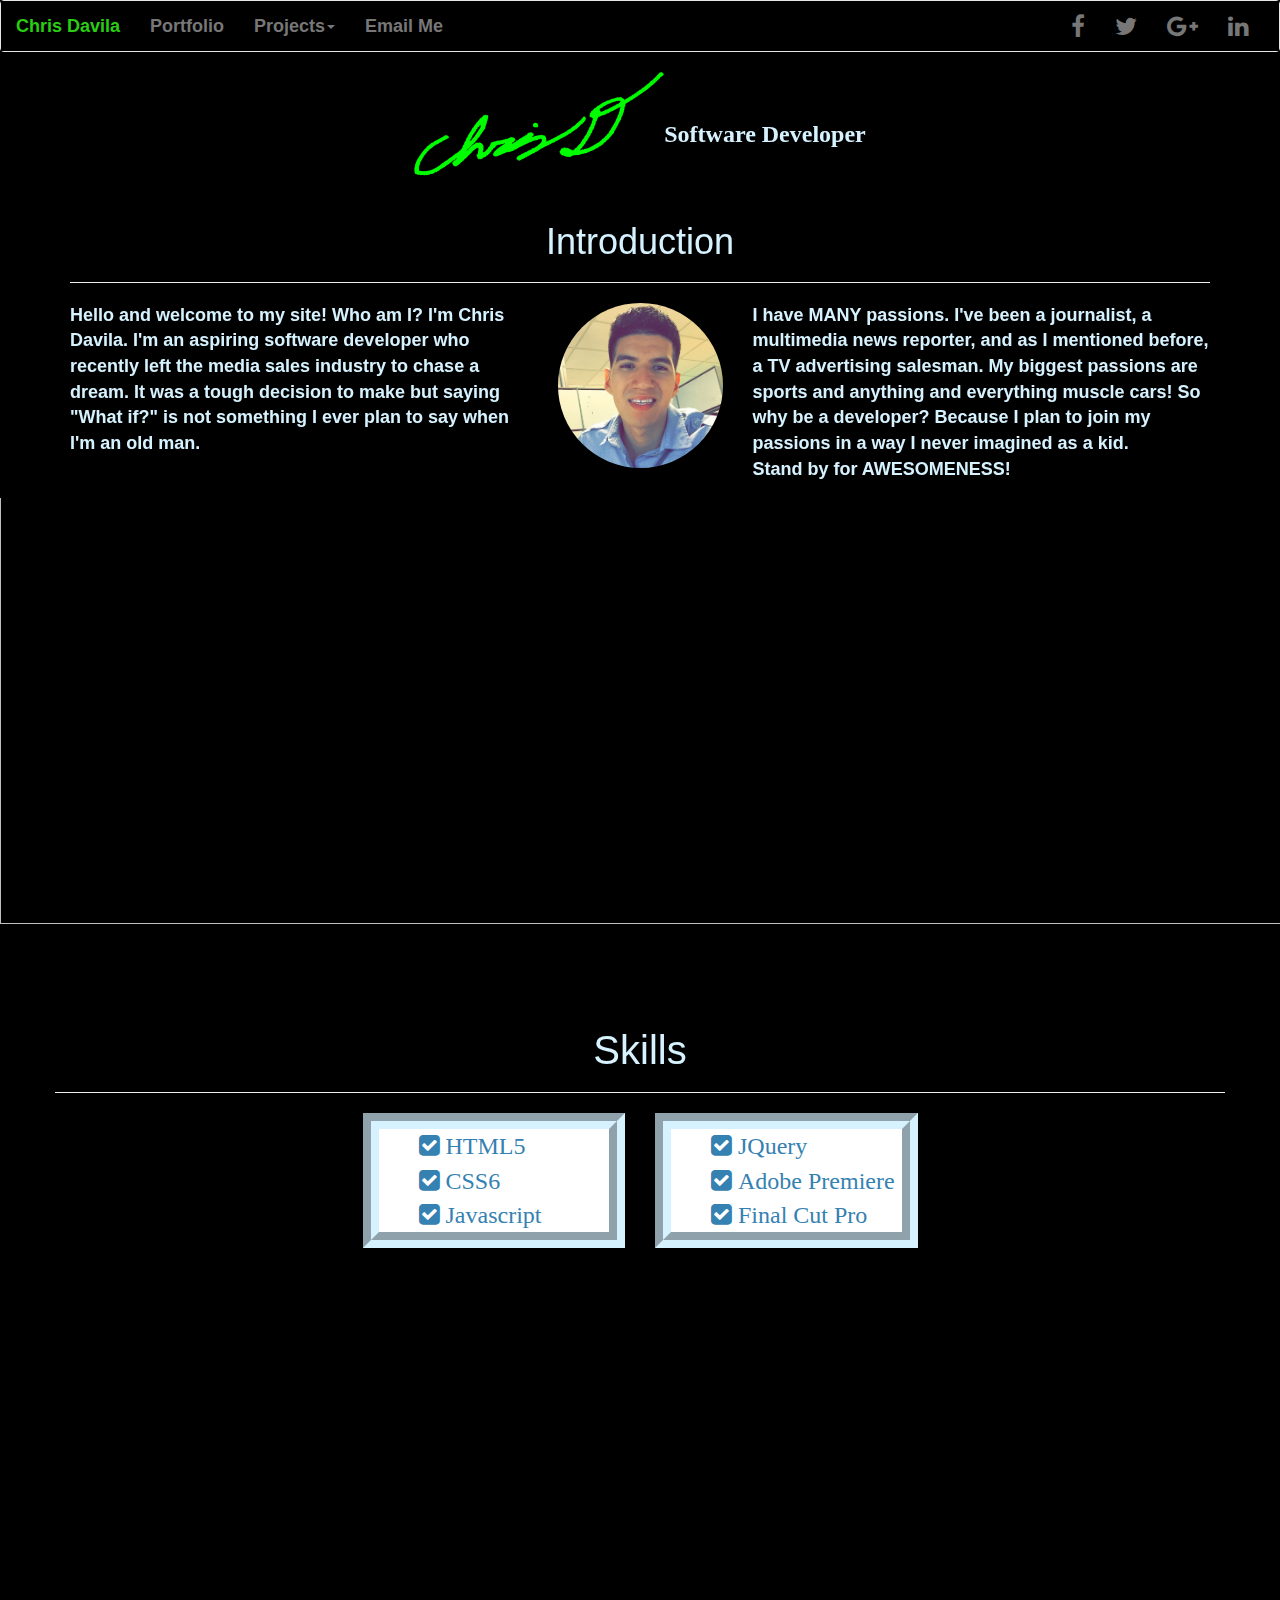
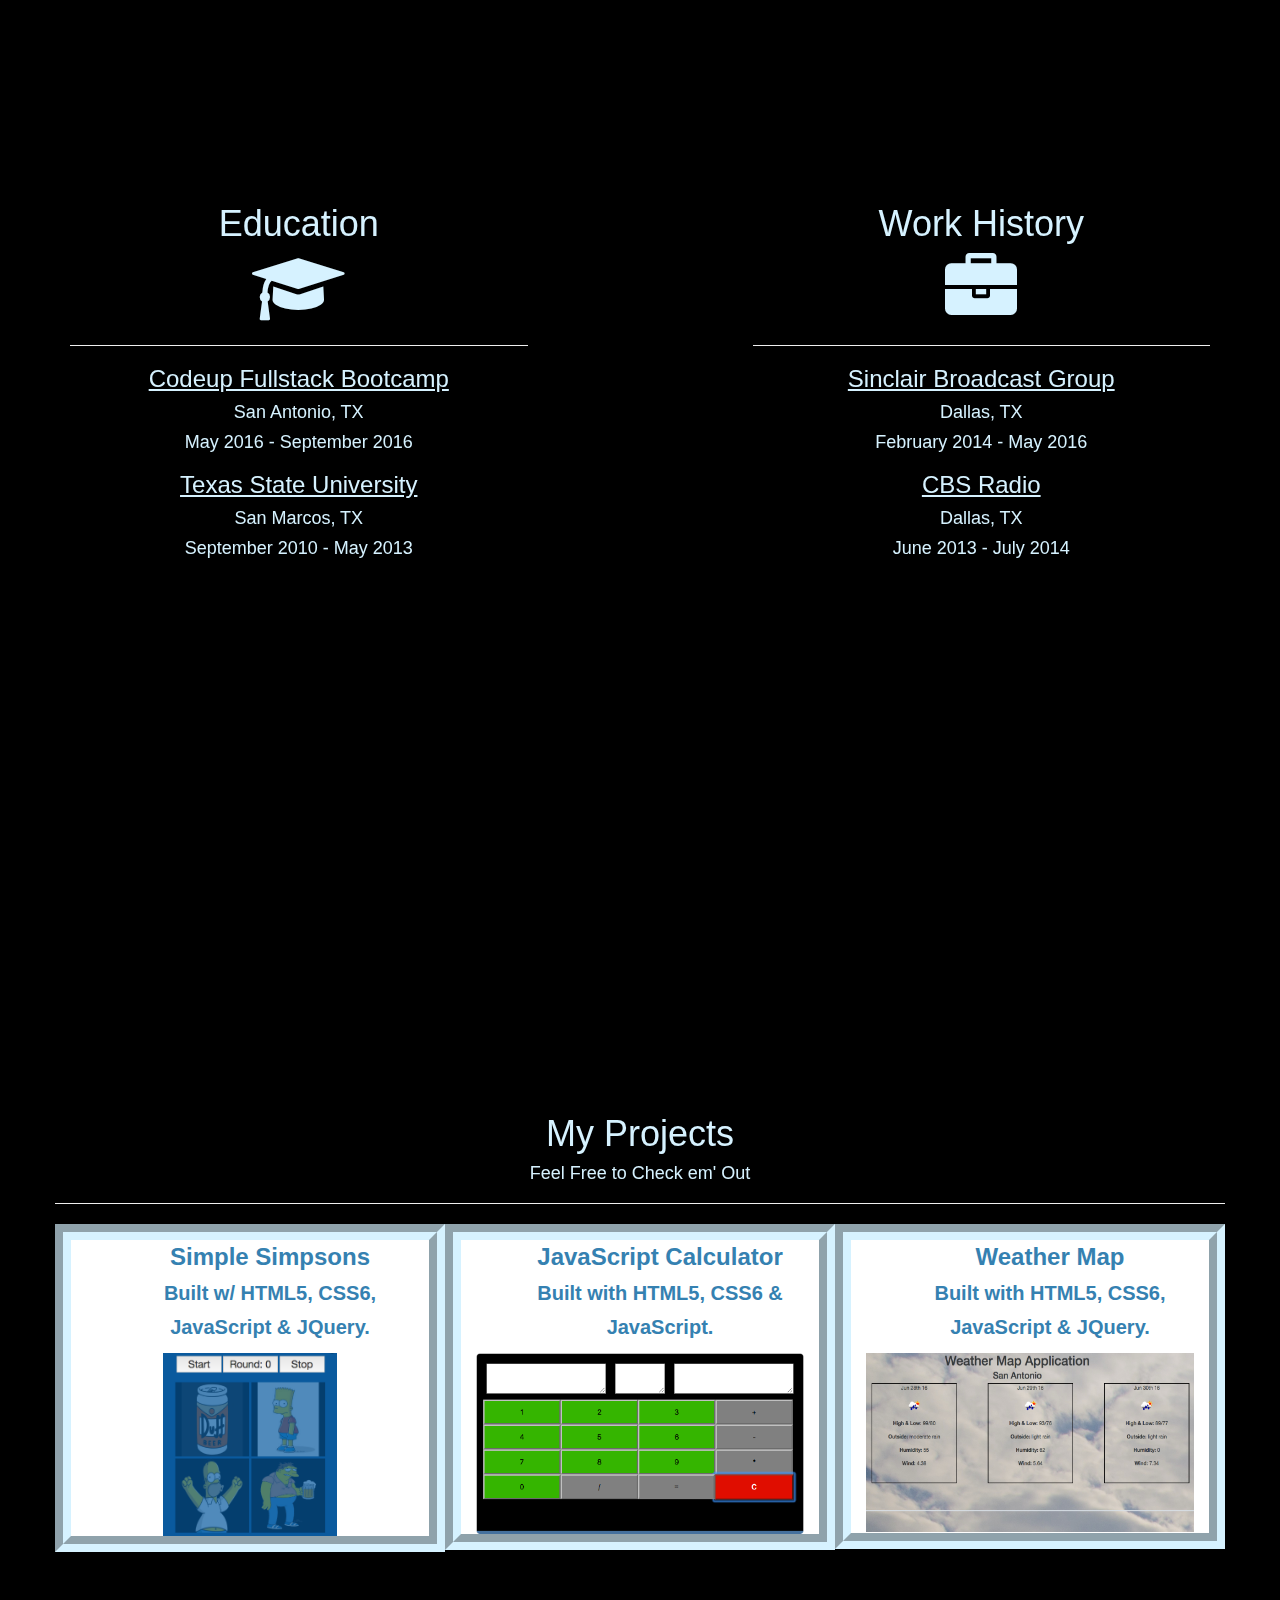
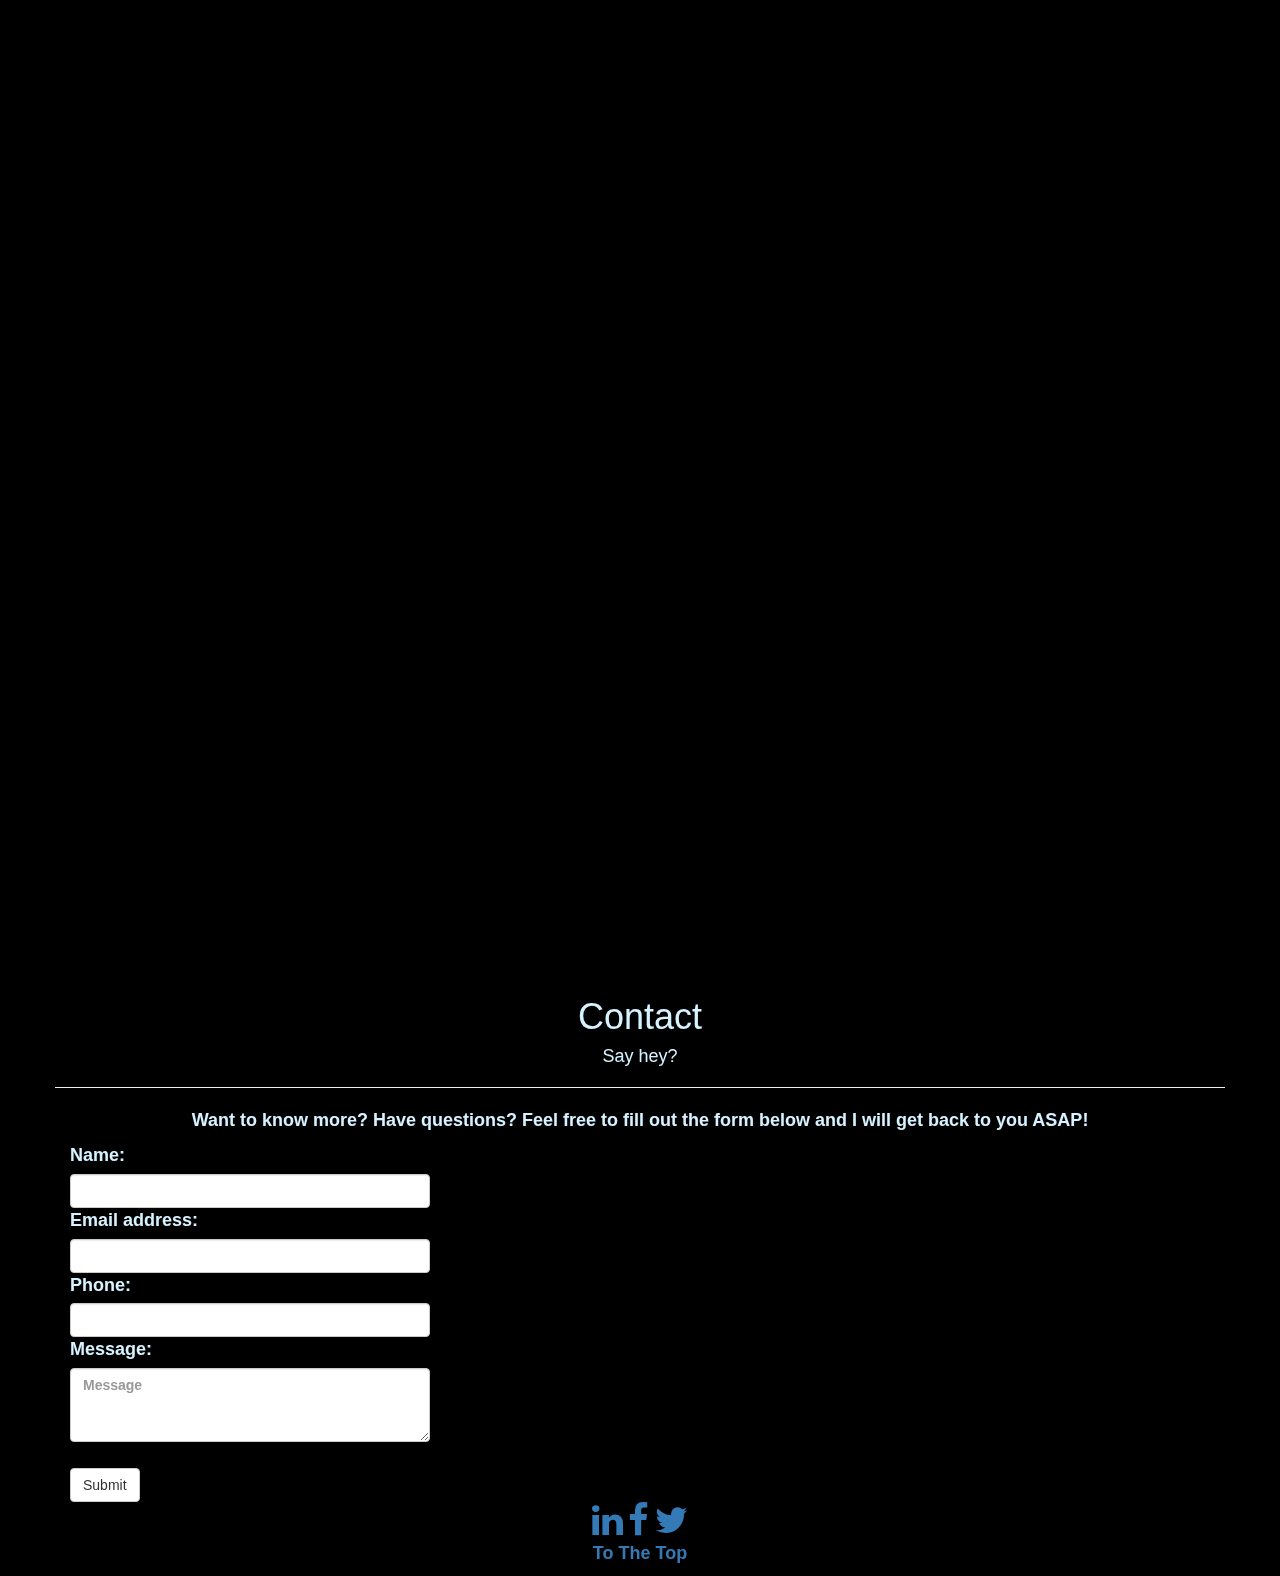
==== public/index.html @ 6962e13c "saving weather map" ====
<!DOCTYPE html>
<html lang="en">
<head>
  <title>Chris Davila</title>
  
  <meta charset="utf-8">
  <meta name="viewport" content="width=device-width, initial-scale=1">
  <link rel="stylesheet" href="http://maxcdn.bootstrapcdn.com/bootstrap/3.3.6/css/bootstrap.min.css">
  <link rel="stylesheet" type="text/css" href="css/font-awesome.css">
  <link rel="stylesheet" type="text/css" href="css/personal_site_layout.css">
  <style type="text/css">
    .parallax-container {
      height: 500px;
      width: 100%;
    }
  </style>
</head>
<body>

<nav class="navbar navbar-default">
  <div class="container-fluid">
    <!-- Brand and toggle get grouped for better mobile display -->
    <div class="navbar-header">
      <button type="button" class="navbar-toggle collapsed" data-toggle="collapse" data-target="#bs-example-navbar-collapse-1" aria-expanded="false">
        <span class="sr-only">Toggle navigation</span>
        <span class="icon-bar"></span>
        <span class="icon-bar"></span>
        <span class="icon-bar"></span>
      </button>
      <a class="navbar-brand" href="#">Chris Davila</a>
    </div>


    <!-- Profile Picture -->

    <!-- Collect the nav links, forms, and other content for toggling -->
    <div class="collapse navbar-collapse" id="bs-example-navbar-collapse-1">
      <ul class="nav navbar-nav">
        <li><a href="#">Portfolio</a></li>
        <li class="dropdown">
          <a href="#" class="dropdown-toggle" data-toggle="dropdown" role="button" aria-haspopup="true" aria-expanded="false">Projects<span class="caret"></span></a> 
          
          <ul class="dropdown-menu">
            <li><a href="http://simplesimon.dev/simplesimon.html">Simple Simpsons</a></li>
            <li><a href="http://codeup.dev/calculator.html">Javascript Calculator</a></li>
            <li><a href="http://codeup.dev/weather_map.html">Weather Map</a></li>
            <li role="separator" class="divider"></li>
            <li><a href="#">Separated link</a></li>        
          </ul>
          <li><a href="mailto:cmd1603@gmail.com">Email Me</a></li>
        </li>
      </ul>


       <!-- social media icons -->
      <ul class="nav navbar-nav navbar-right social">
          <li><a href="https://www.facebook.com/chris.davila86" target="_blank"><i class="fa fa-lg fa-facebook"></i></a></li>
          <li><a href="https://twitter.com/mr_chrisD" target="_blank"><i class="fa fa-lg fa-twitter"></i></a></li>
          <li><a href="#"><i class="fa fa-lg fa-google-plus" target="_blank"></i></a></li>
          <li><a href="https://www.linkedin.com/in/chris-davila-6462a960?trk=nav_responsive_tab_profile" target="_blank"><i class="fa fa-lg fa-linkedin"></i></a></li>
      </ul>

    </div><!-- /.navbar-collapse -->
  </div><!-- /.container-fluid -->
</nav>

<!-- /.begin-parallex scrolling -->

<!-- first section -->
<section>
<div class='text-center'><img src="img/logo.png" id="logo"><span style="font-family: Cursive; font-size: x-large">Software Developer</span></div>

  <div class='container' id='intro'>  
      
      <h1 style="text-align: center">Introduction</h1>
    <hr>
      <div class='row'>
          <p class="col-md-5">Hello and welcome to my site! Who am I? I'm Chris Davila. I'm an aspiring software developer who recently left the media sales industry to chase a dream. It was a tough decision to make but saying "What if?" is not something I ever plan to say when I'm an old man. </p>
        
          <img class='col-md-2 center-block img-responsive img-circle' alt="Responsive image" src="img/pic2.jpg" alt="Profile-Pic">
        

          <div class='col-md-5'>I have MANY passions. I've been a journalist, a multimedia news reporter, and as I mentioned before, a TV advertising salesman. My biggest passions are sports and anything and everything muscle cars! So why be a developer? Because I plan to join my passions in a way I never imagined as a kid. <br>Stand by for AWESOMENESS! 
          </div>

      </div>
    </div>
<br>       
</section>

<!-- end first section -->
    <div class="parallax-container" data-parallax="scroll" data-position="top" data-bleed="10" data-image-src="img/code2.jpg" data-natural-width="1400" data-natural-height="900"></div>

<!-- second section -->
      <section>  
        <div class="container">
          <div class='row'>
              <h1 id='skills'>Skills</h1>
    <hr>          
              <div class='col-md-offset-3 col-md-3'>
                <ul id="list" style="font-size: 24px; background-color: white;">
                  <i class="fa fa-check-square" id='check' aria-hidden="true"> HTML5</i><br>
                  <i class="fa fa-check-square" id='check' aria-hidden="true"> CSS6</i><br>
                  <i class="fa fa-check-square" id='check' aria-hidden="true"> Javascript</i>
                </ul>
              </div>
              <div class='col-md-3'>
                <ul id="list" style="font-size: 24px; background-color: white">
                  <i class="fa fa-check-square" id='check' aria-hidden="true"> JQuery</i><br>
                  <i class="fa fa-check-square" id='check' aria-hidden="true"> Adobe Premiere</i><br>
                  <i class="fa fa-check-square" id='check' aria-hidden="true"> Final Cut Pro</i>
                </ul>
              </div>
          </div>
        </div>
      </section>
<br>
<!-- end second section -->
  <div class="parallax-container" data-parallax="scroll" data-bleed="10" data-speed="0.2" data-image-src="img/field.jpg" data-natural-width="1400" data-natural-height="1400"></div>
<!-- begin third section-->
        <section> 
          <div class="container text-center">
              <div class='row'>

                <div class='col-md-5' id='education'><h1>Education</h1><i class="fa fa-graduation-cap fa-4x" aria-hidden="true"></i>
    <hr>
                    <h3 id='codeup' style="text-decoration: underline;">Codeup Fullstack Bootcamp</h3>
                      <h4>San Antonio, TX</h4>
                      <h4>May 2016 - September 2016</h4>
                    <h3 id='txst' style="text-decoration: underline;">Texas State University</h3>
                      <h4>San Marcos, TX</h4>
                      <h4>September 2010 - May 2013</h4>
                </div>
                <div class='col-md-2'></div>
   	

                <div class='col-md-5' id='work-history'><h1>Work History</h1><i class="fa fa-briefcase fa-4x" aria-hidden="true"></i>
    <hr>                     
                    <h3 id='sinclair' style="text-decoration: underline;">Sinclair Broadcast Group</h3>
                      <h4>Dallas, TX</h4>
                      <h4>February 2014 - May 2016</h4>
                    <h3 id='cbs' style="text-decoration: underline;">CBS Radio</h3>
                      <h4>Dallas, TX</h4>
                      <h4>June 2013 - July 2014</h4>                                    
                </div>
              </div>                
            </div>          	        
        </section>   
    <br> 
<!-- end thrid section -->

<div class="parallax-container" data-parallax="scroll" data-bleed="10" data-image-src="img/texas_flag.jpg" data-natural-width="1279" data-natural-height="853"></div>

       <section> 
          <div class="container text-center">
            <div class='row'>
              <h1>My Projects</h1>
              <h4>Feel Free to Check em' Out</h4>
          <hr>
                <div class="col-md-4" id='simpsons' style='font-size: 24px; background-color: white;'>
                    <ul>
                    <a class="fancy" href="http://simplesimon.dev/simplesimon.html" target="_blank">Simple Simpsons<br><span style='font-size: 20px;'>Built w/ HTML5, CSS6, JavaScript & JQuery.
                    </ul><img src="img/screen_shot.png" style='height: 50%; width: 53%' alt="Simple Simon"></a>
                </div>
                <div class="col-md-4" id='calculator' style='font-size: 24px; background-color: white'>
                    <ul>
                    <a class="fancy" href="http://codeup.dev/calculator.html" target="_blank">JavaScript Calculator<br><span style='font-size: 20px'>Built with HTML5, CSS6 & JavaScript.
                    </ul><img src="img/calculator.png" style='height: 100%; width: 100%' alt="Calculator"></a>
                </div>
                <div class="col-md-4" id='map' style='font-size: 24px; background-color: white'>
                    <ul>
                    <a class="fancy" href="weather_map.html" target="_blank">Weather Map<br><span style='font-size: 20px'>Built with HTML5, CSS6, JavaScript & JQuery.
                    </ul><img src="img/weathermap2.png" style='height: 61%; width: 100%' alt="Weather Map"></a>
                </div>
            </div>
          </div>
       </section> 

        <br>
<!--     <div class="parallax-container" data-parallax="scroll" data-bleed="10" data-image-src="img/view.jpg" data-natural-width="1400" data-natural-height="900" style="height: 501px;"></div> -->



    <div class="parallax-container" data-parallax="scroll" data-bleed="10" data-image-src="img/dallas_skyline.jpg" data-natural-width="1053" data-natural-height="463"></div>
    <div class="parallax-container" data-parallax="scroll" data-bleed="10" data-image-src="img/challenger3.jpg" data-natural-width="1600" data-natural-height="544"></div>

       <section> 
          <div class="container">
            <div class='row'>
              <h1 class='text-center'>Contact</h1>
              <h4 class='text-center'>Say hey?</h4>
          <hr> 
                <p class='text-center'>Want to know more? Have questions? Feel free to fill out the form below and I will get back to you ASAP!</p>
            </div>

            <form role="form">
              <div class='row'>  
                <div class="col-md-4">
                  <label for="name">Name:</label>
                  <input type="name" class="form-control" id="name"> 
                </div>
              </div>

              <div class='row'>
                    <!-- <form role='form'> -->
                <div class="col-md-4">
                  <label for="email">Email address:</label>
                  <input type="email" class="form-control" id="email">
                </div>
              </div>

              <div class='row'>
                    <!-- <form role='form'> -->      
                <div class="col-md-4">
                  <label for="phone">Phone:</label>
                  <input type="phone" class="form-control" id="phone">
                </div>
             </div>
            
              <div class='row'>
                    <!-- <form role='form'> -->      
                <div class="col-md-4">
                  <label for='message'>Message:</label>
                  <textarea class="form-control" rows="3" placeholder="Message"></textarea>
                </div>    
                
              </div>
             </form> 
                  <br><button type="submit" class="btn btn-default">Submit</button>      
            </div>
            
        </section>

<!-- end of third section -->

        <footer>
            <div class="row text-center">
              <div class="col-md-4"></div>
                <div class="col-md-4">
                    <a href="https://www.linkedin.com/in/chris-davila-6462a960?trk=nav_responsive_tab_profile" target="_blank"><i class="fa fa-linkedin fa-2x"></i></a>
                    <a href="https://www.facebook.com/chris.davila86" target="_blank"><i class="fa fa-facebook fa-2x"></i></a>
                    <a href="https://twitter.com/mr_chrisD" target="_blank"><i class="fa fa-twitter fa-2x"></i></a>
                    <p id="top"><a class="scroll" href="#">To The Top</a></p>
                </div>
              <div class="col-md-4"></div>              
            </div>
        </footer>

  <script src="http://code.jquery.com/jquery-1.11.0.min.js"></script>
  <script src="js/personal_site.js"</script>
  <script src="https://use.fontawesome.com/d2f688b35c.js"></script> 
  <script src="https://ajax.googleapis.com/ajax/libs/jquery/1.12.0/jquery.min.js"></script>
  <script src="http://maxcdn.bootstrapcdn.com/bootstrap/3.3.6/js/bootstrap.min.js"></script>
  <script src="js/parallax.js-1.4.2/parallax.min.js"></script>
  
</body>
</html>
---- public/css/personal_site_layout.css ----
body {
	color: #d6f2ff;
	font-weight: bold;
    background-color: black;
    font-family: Arial, serif;
    font-size: 18px;
}	

p {
	position: relative;
}

h1, h4, {
	margin-right: 20px;
    text-align: center;
}

.container-fluid {
	background-color: #000;
    position: relative;
    max-width: none;
    height: 100%;
}

.navbar-default .navbar-brand {
    color: #2ACC14;
    background-color: #000;
}

.navbar-default .navbar-nav>li>a {
    background-color: black;
}

.navbar-default .navbar-nav > li > a:hover,
.navbar-default .navbar-nav > li > a:focus {
    color: white;
}

.social .fa-facebook:hover {
    color: #4060A5;
}

.social .fa-twitter:hover {
    color: #00ABE3;
}

.social .fa-google-plus:hover {
    color: #e64522;
}

.social .fa-linkedin:hover {
    color: #0094BC;
}

#footer-logo {
	height: 20%;
}

.parallax-window {
    min-height: 400px;
    background: transparent;
}

.collapse-navbar-collapse {
    background-color: #000;
}

#skills {
    text-align: center;
    font-size: 40px
}

#logo {
    height: 130px;
    width: 250px;
}

li {
    color: #3581b1;
}

#check, .fancy {
    color: #3581b1;
}

#list {
    border-width: 16px;
    border-color: #d6f2ff;
    border-style: groove; 
}

#simpsons, #calculator {
    border-width: 16px;
    border-color: #d6f2ff;
    border-style: groove;
}

#map {
    border-width: 16px;
    border-color: #d6f2ff;
    border-style: groove;
    height: 325px;
}

#education {
    border-width: 10px;
    border-color: #d6f2ff;

}

#knowledge {
    position: relative;
    border-width: 0;
}

.img-responsive {
    max-width: 100%;
    height: auto;
    display: block;
}
.center-block {
    margin-left: auto;
    margin-right: auto;
}

.img-circle {
    border-radius: 50%;
}
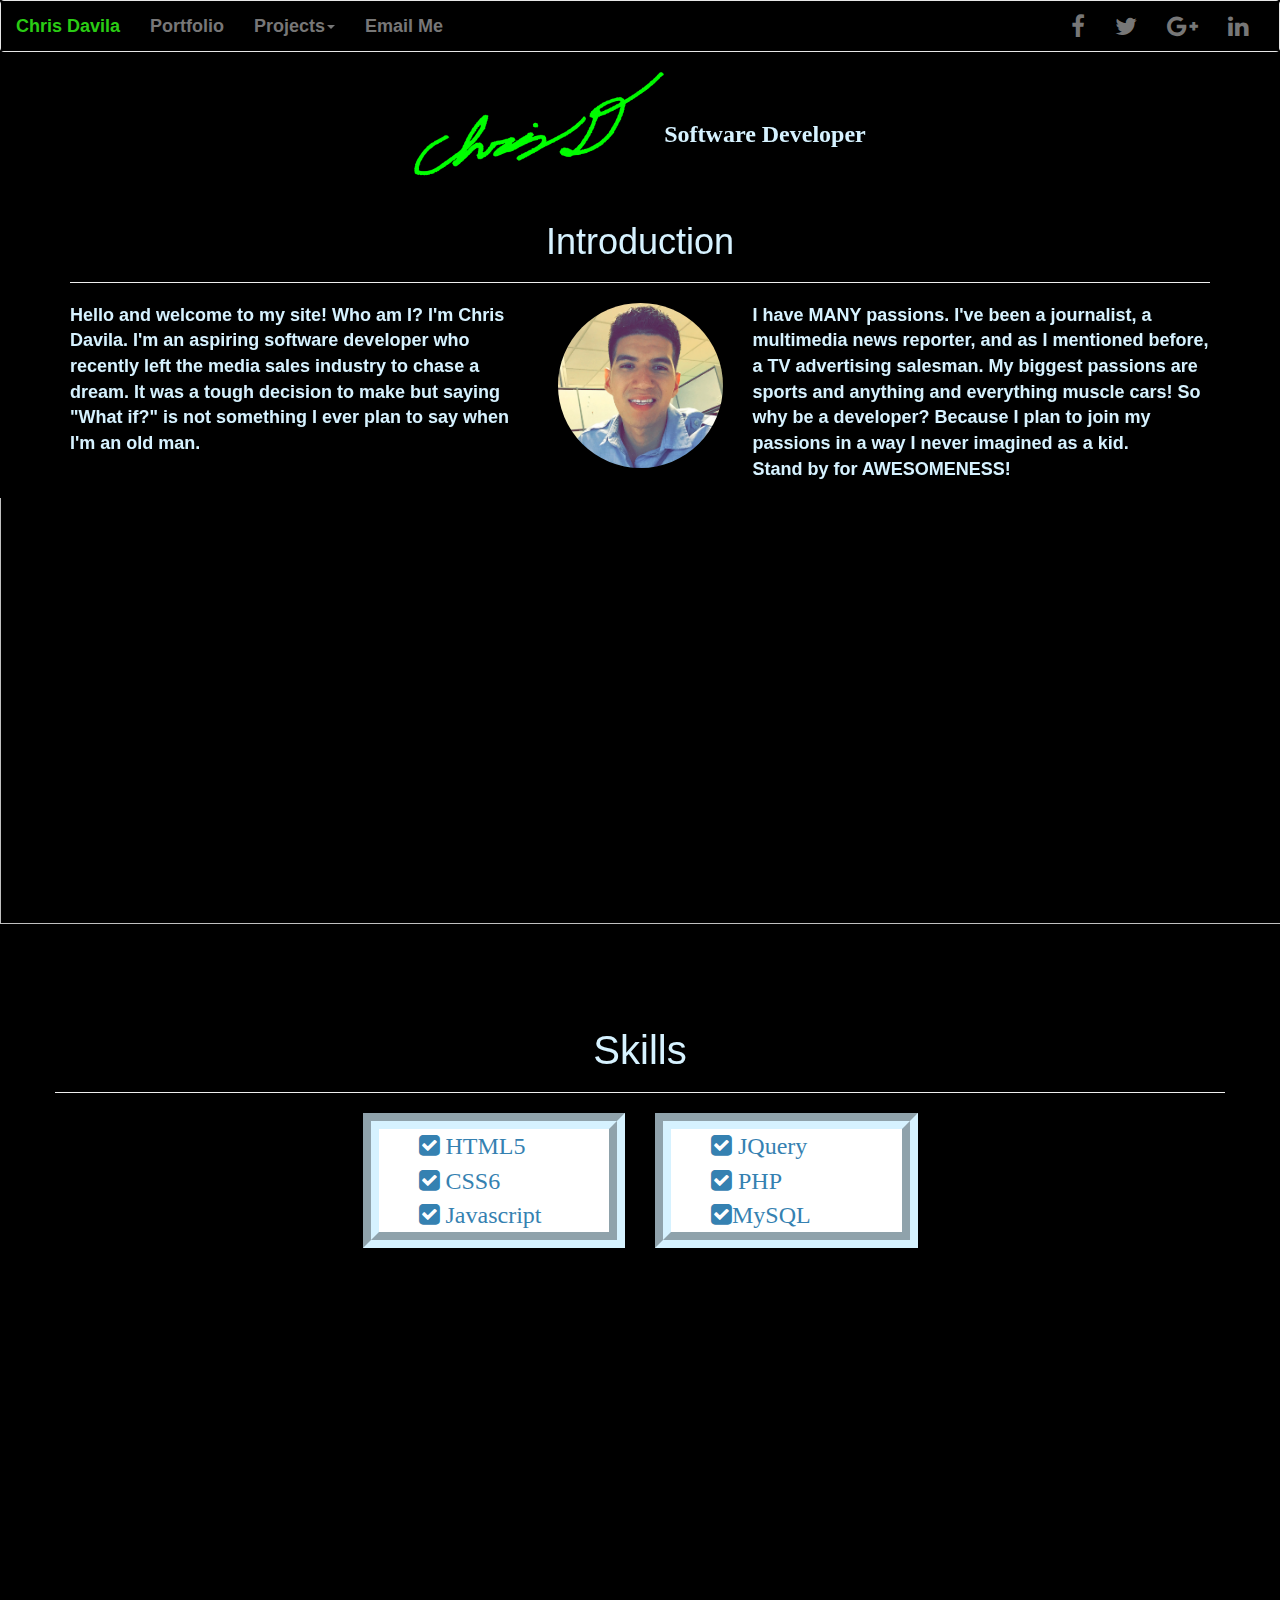
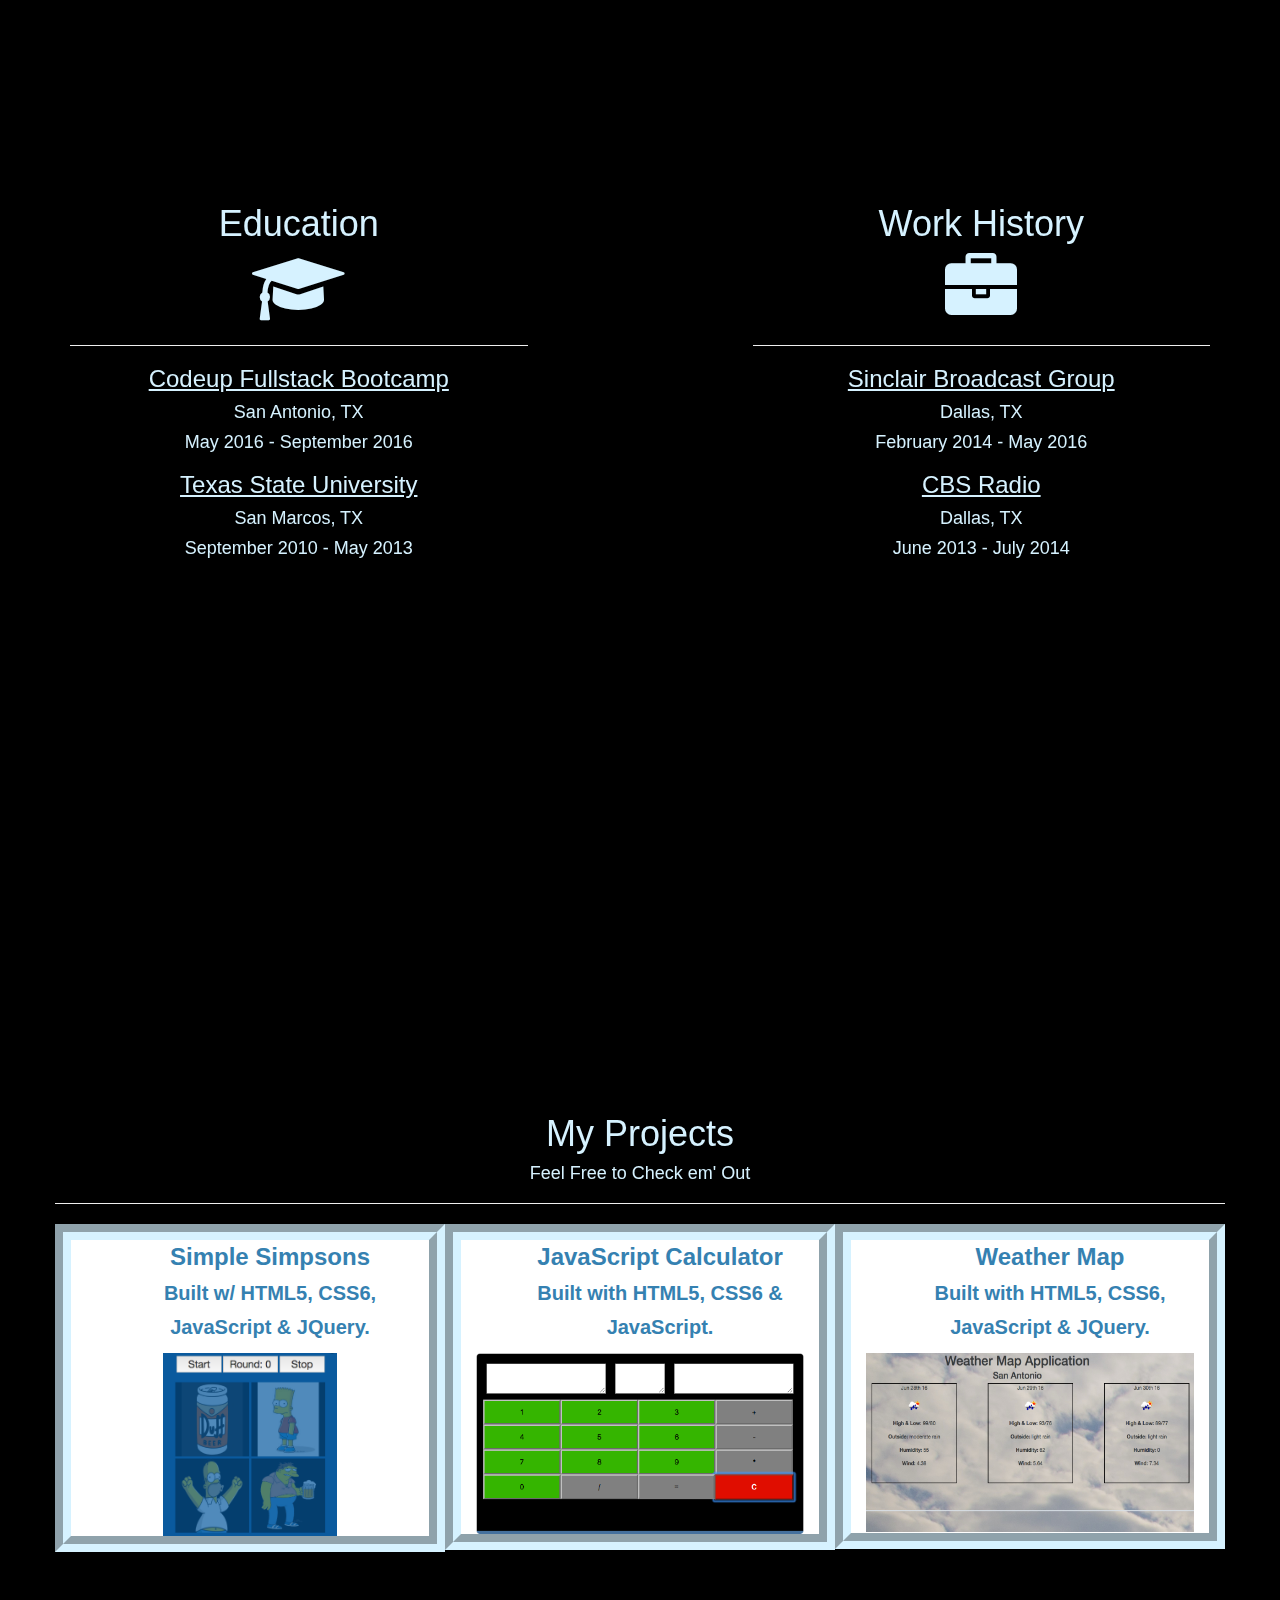
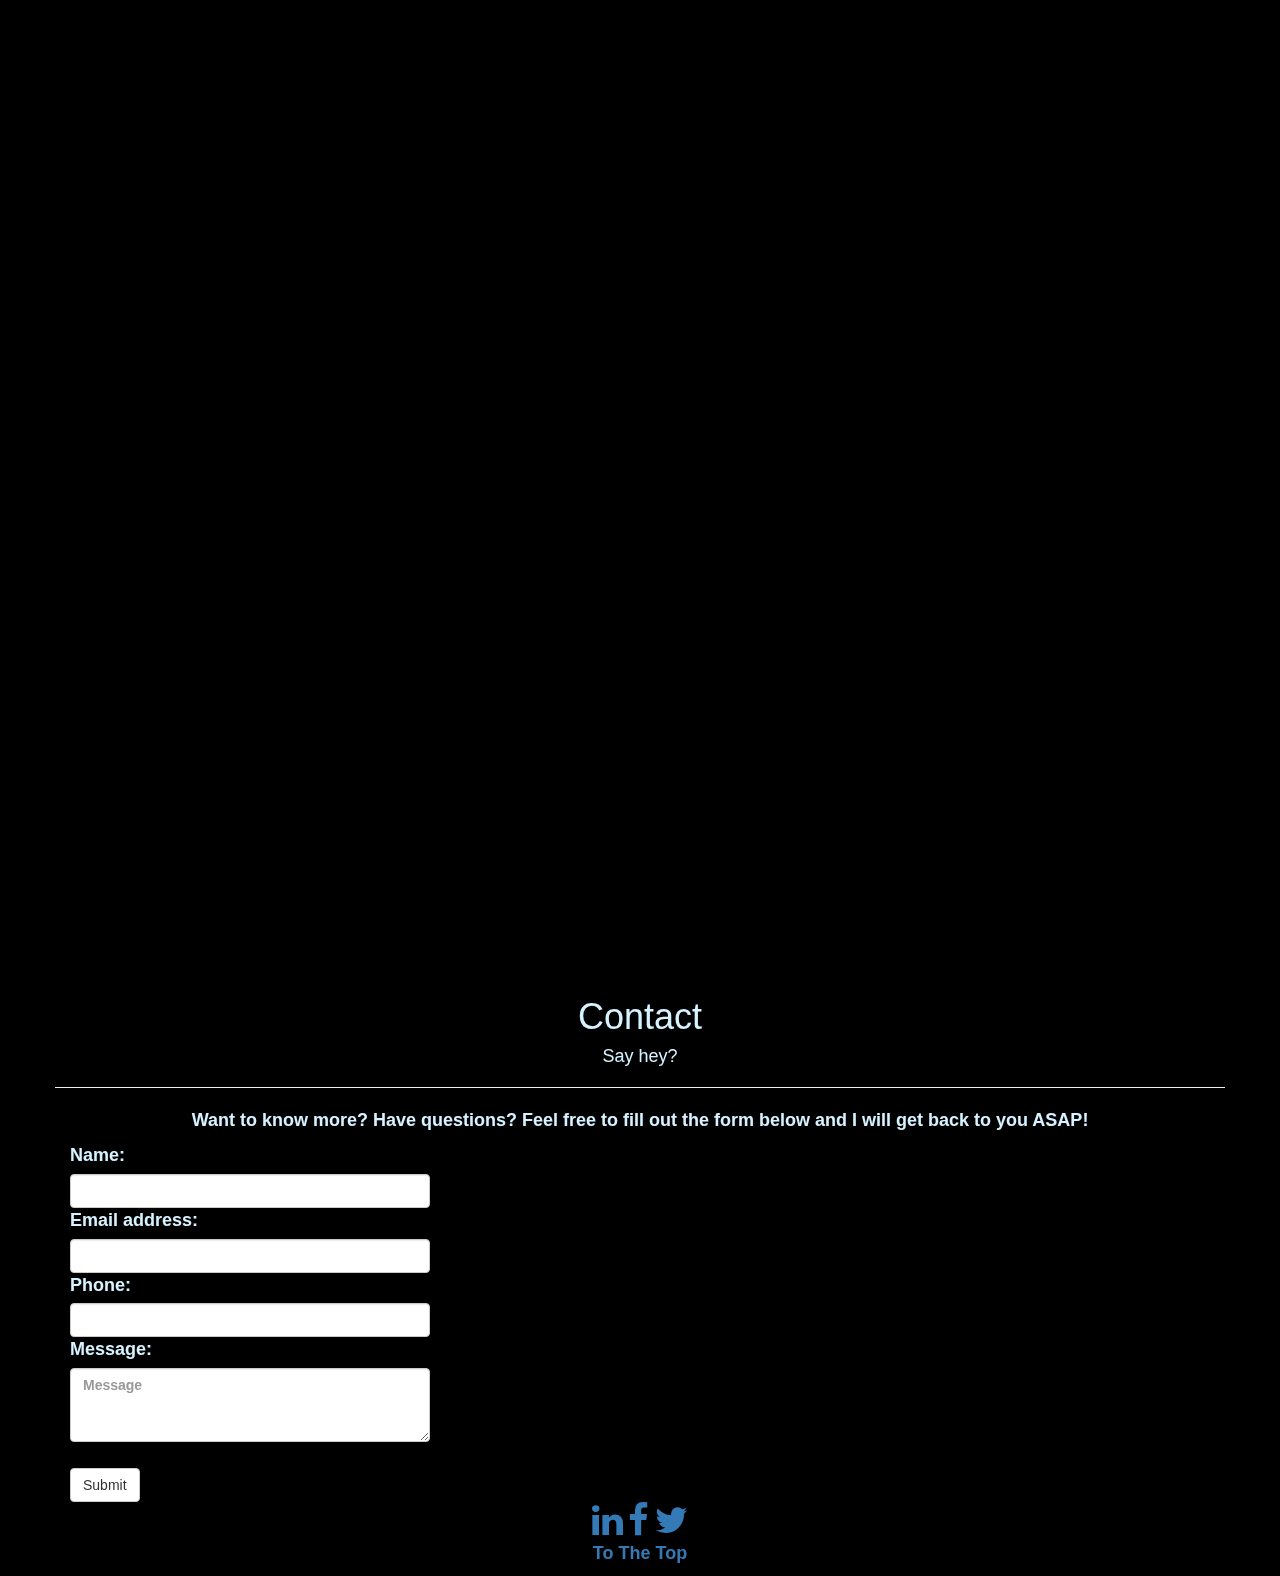
==== commit 43bf0cda: "Added PHP and MySQL to skills and fixed profile picture responsivness" ====
--- a/public/index.html
+++ b/public/index.html
@@ -107,8 +107,8 @@
               <div class='col-md-3'>
                 <ul id="list" style="font-size: 24px; background-color: white">
                   <i class="fa fa-check-square" id='check' aria-hidden="true"> JQuery</i><br>
-                  <i class="fa fa-check-square" id='check' aria-hidden="true"> Adobe Premiere</i><br>
-                  <i class="fa fa-check-square" id='check' aria-hidden="true"> Final Cut Pro</i>
+                  <i class="fa fa-check-square" id='check' aria-hidden="true"> PHP</i><br>
+                  <i class="fa fa-check-square" id='check' aria-hidden="true">MySQL</i>
                 </ul>
               </div>
           </div>
--- a/public/css/personal_site_layout.css
+++ b/public/css/personal_site_layout.css
@@ -114,7 +114,7 @@
 }
 
 .img-responsive {
-    max-width: 100%;
+    max-width: 200px;
     height: auto;
     display: block;
 }
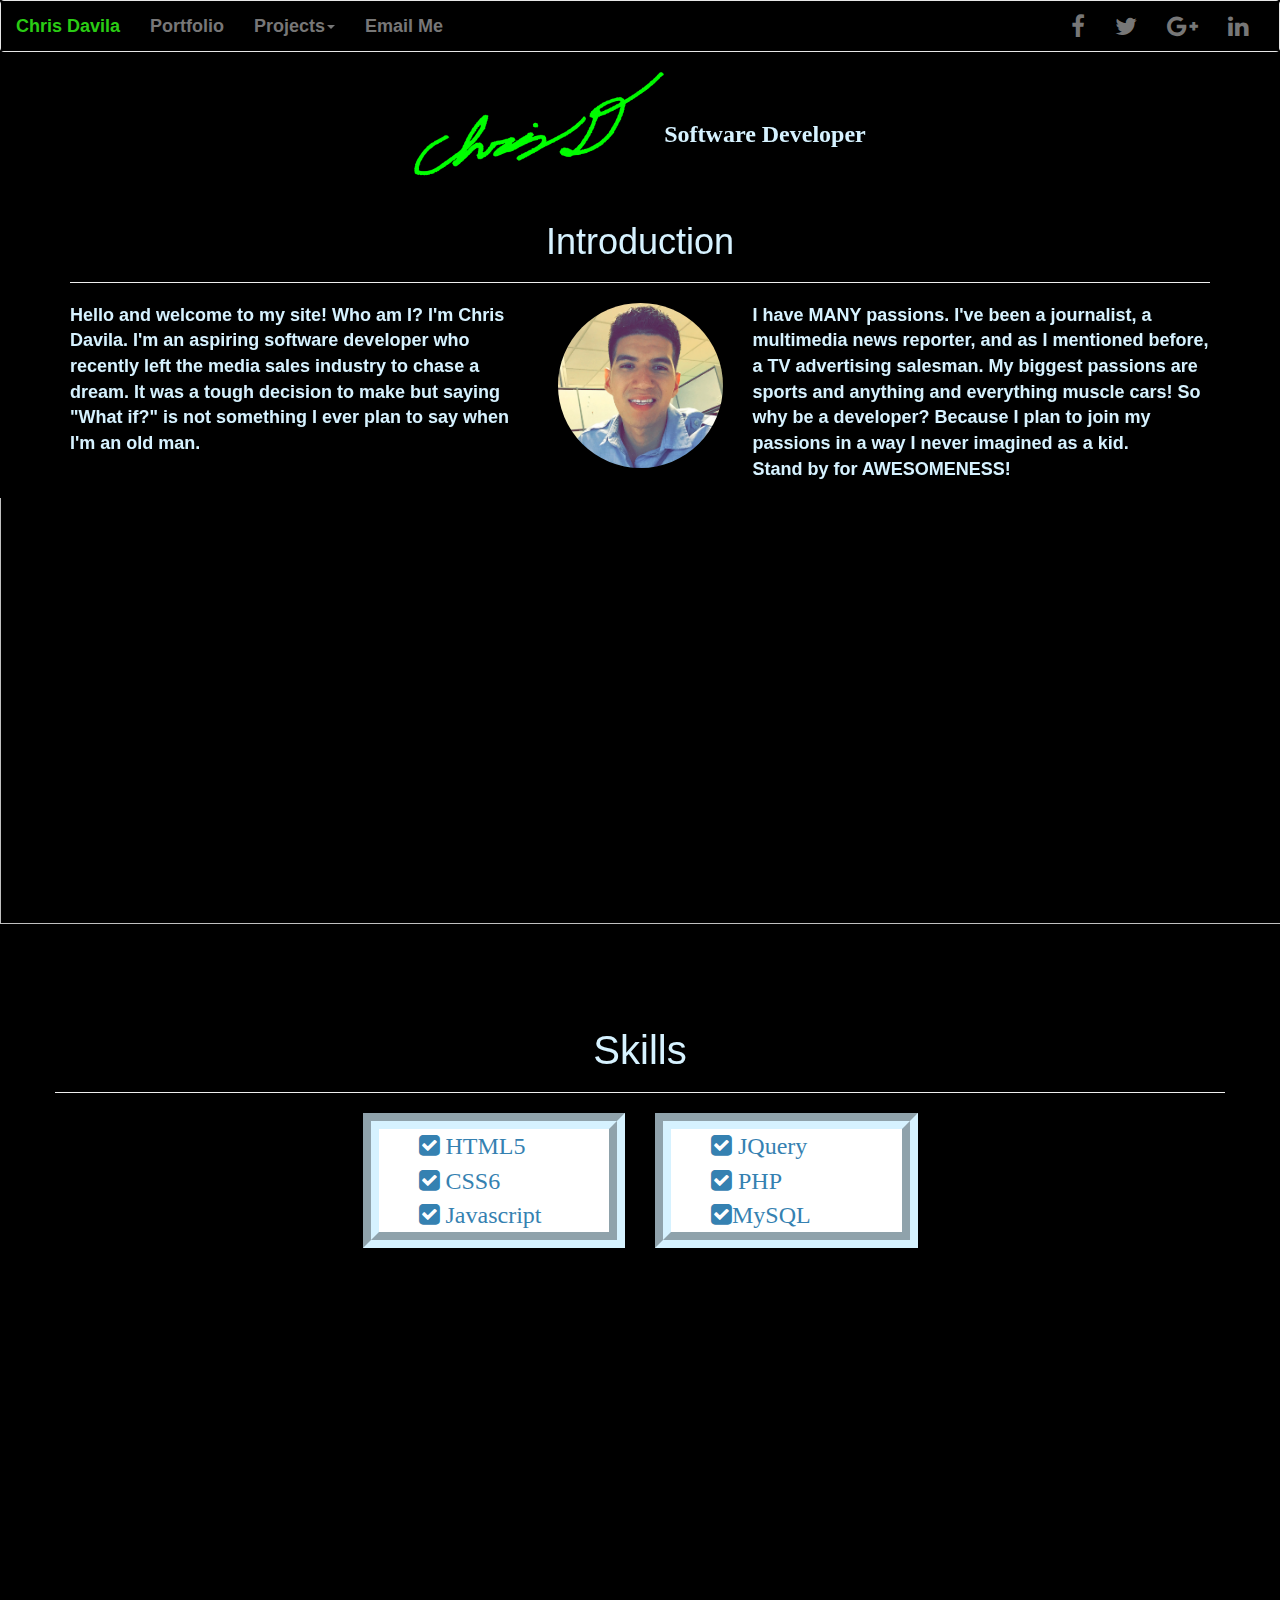
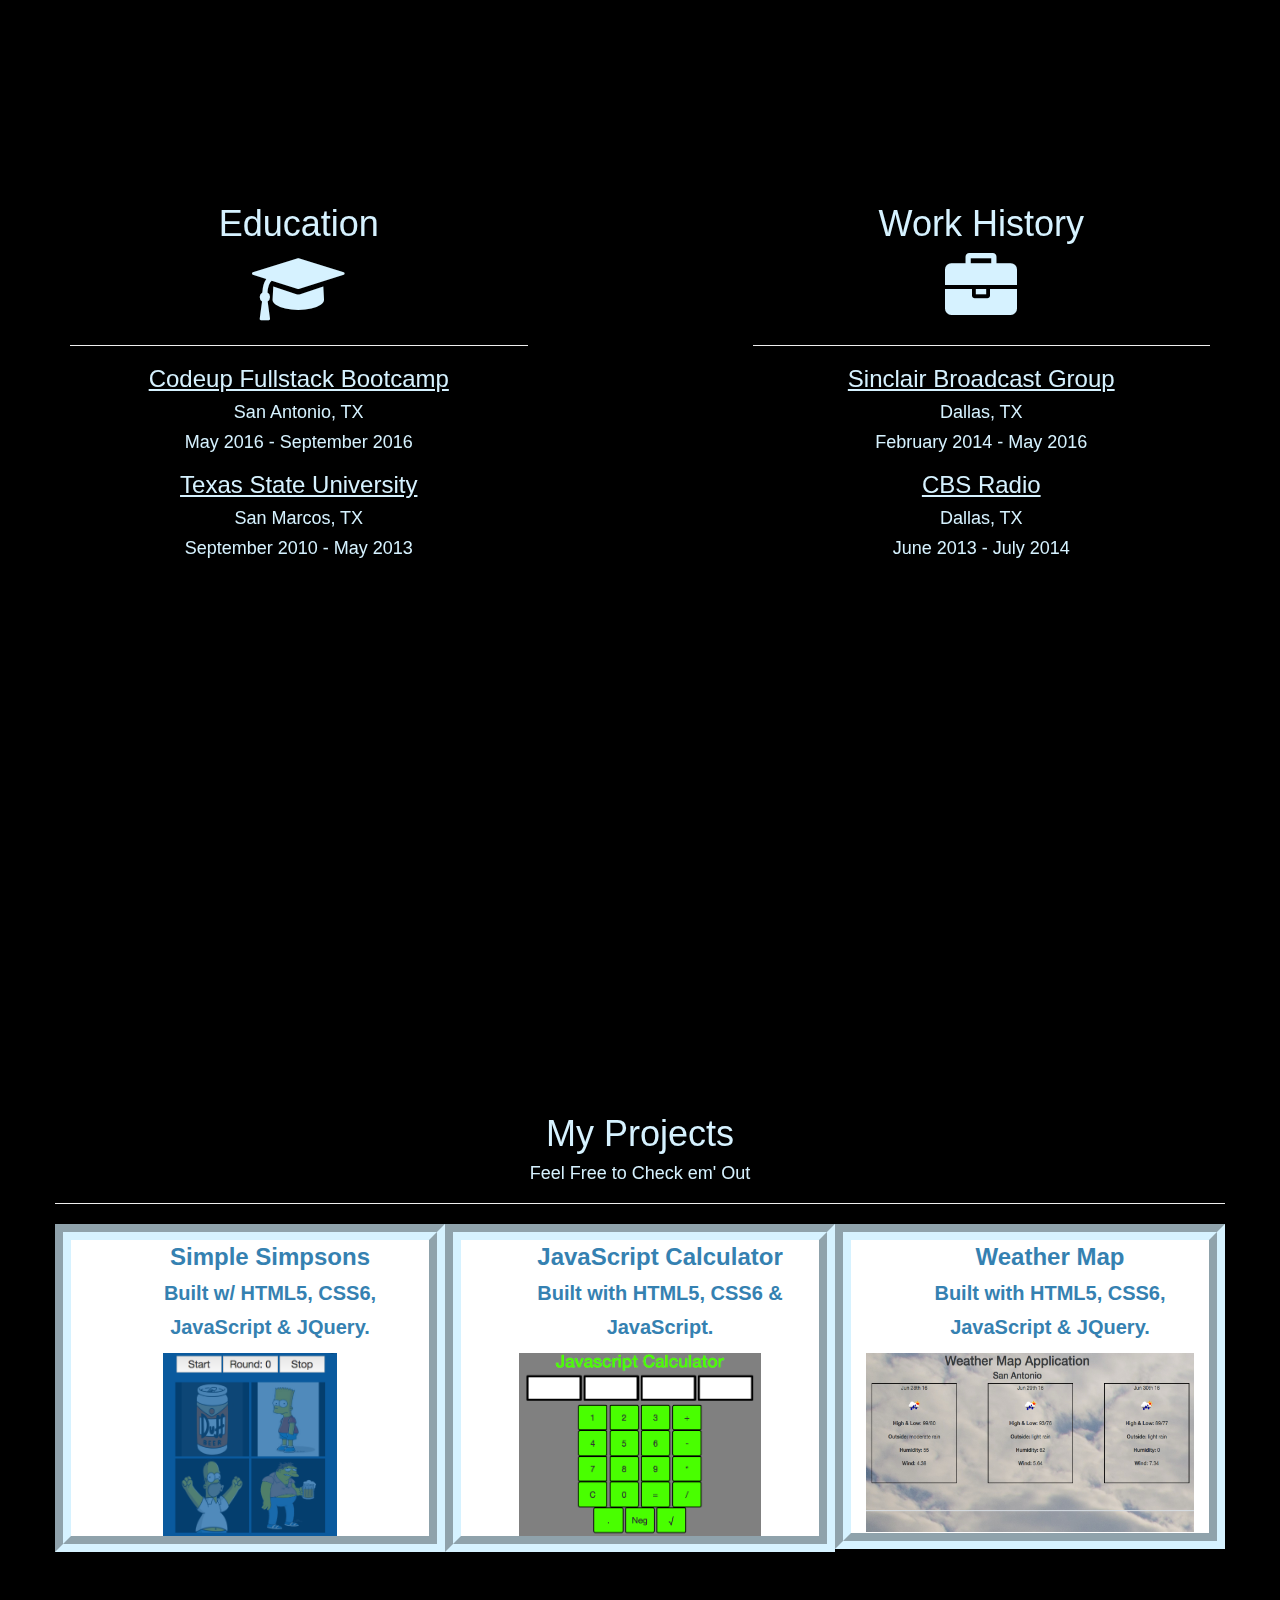
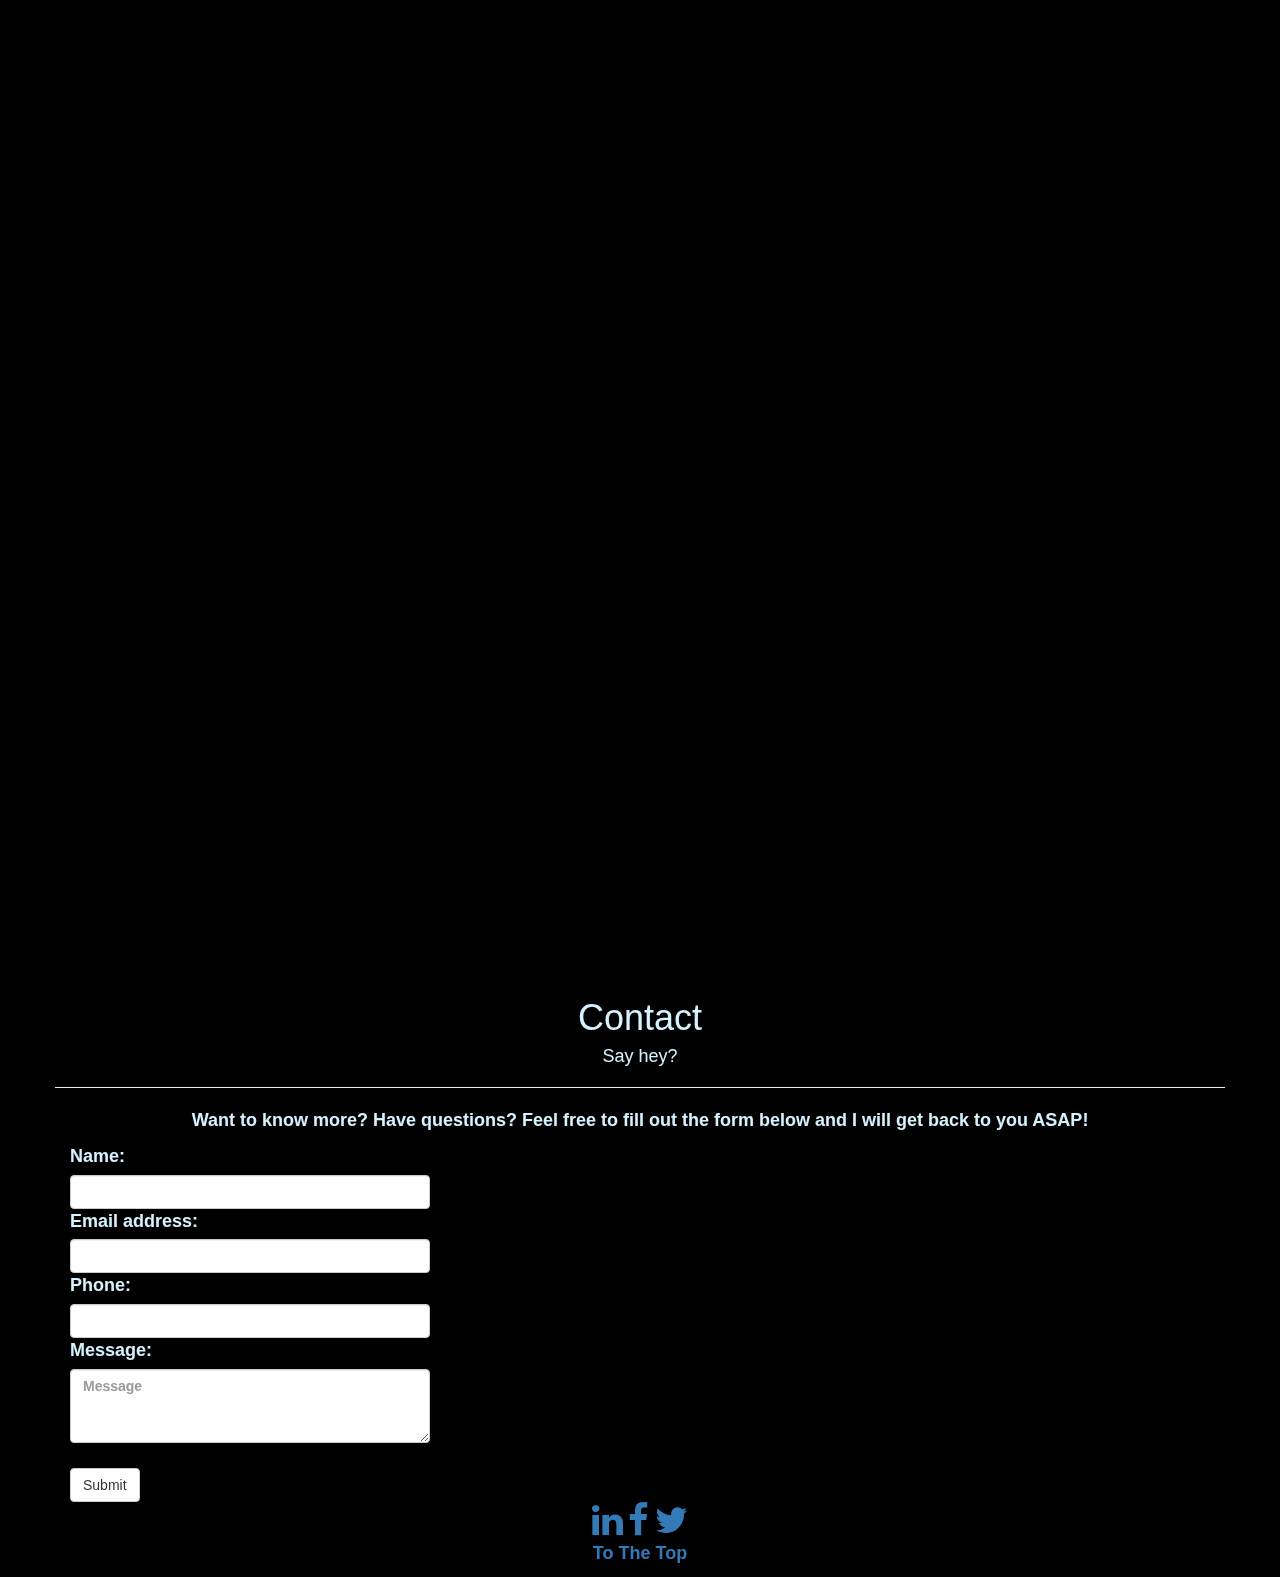
==== commit 775660ca: "House cleaning" ====
--- a/public/index.html
+++ b/public/index.html
@@ -159,13 +159,13 @@
           <hr>
                 <div class="col-md-4" id='simpsons' style='font-size: 24px; background-color: white;'>
                     <ul>
-                    <a class="fancy" href="http://simplesimon.dev/simplesimon.html" target="_blank">Simple Simpsons<br><span style='font-size: 20px;'>Built w/ HTML5, CSS6, JavaScript & JQuery.
+                    <a class="fancy" href="simplesimon.html" target="_blank">Simple Simpsons<br><span style='font-size: 20px;'>Built w/ HTML5, CSS6, JavaScript & JQuery.
                     </ul><img src="img/screen_shot.png" style='height: 50%; width: 53%' alt="Simple Simon"></a>
                 </div>
                 <div class="col-md-4" id='calculator' style='font-size: 24px; background-color: white'>
                     <ul>
                     <a class="fancy" href="http://codeup.dev/calculator.html" target="_blank">JavaScript Calculator<br><span style='font-size: 20px'>Built with HTML5, CSS6 & JavaScript.
-                    </ul><img src="img/calculator.png" style='height: 100%; width: 100%' alt="Calculator"></a>
+                    </ul><img src="img/js_calc.png" style='height: 100%; width: 74%' alt="Calculator"></a>
                 </div>
                 <div class="col-md-4" id='map' style='font-size: 24px; background-color: white'>
                     <ul>
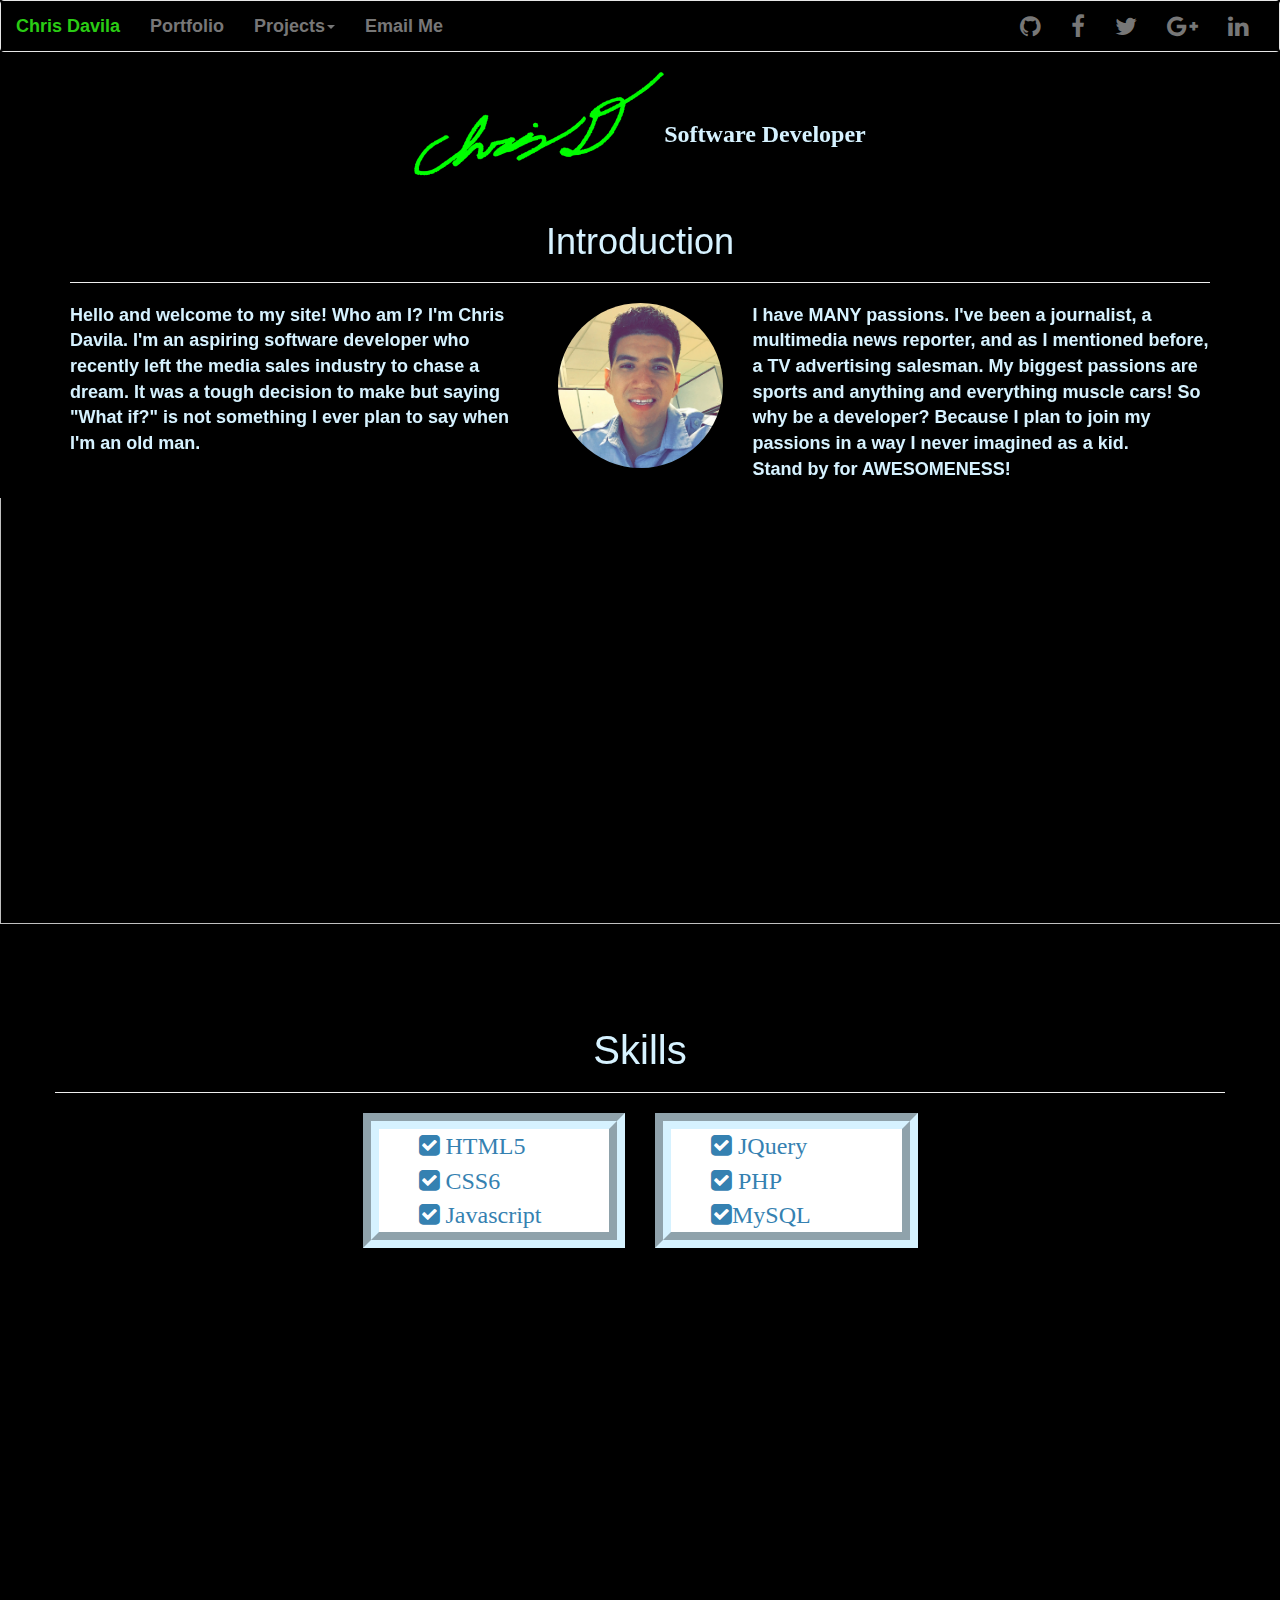
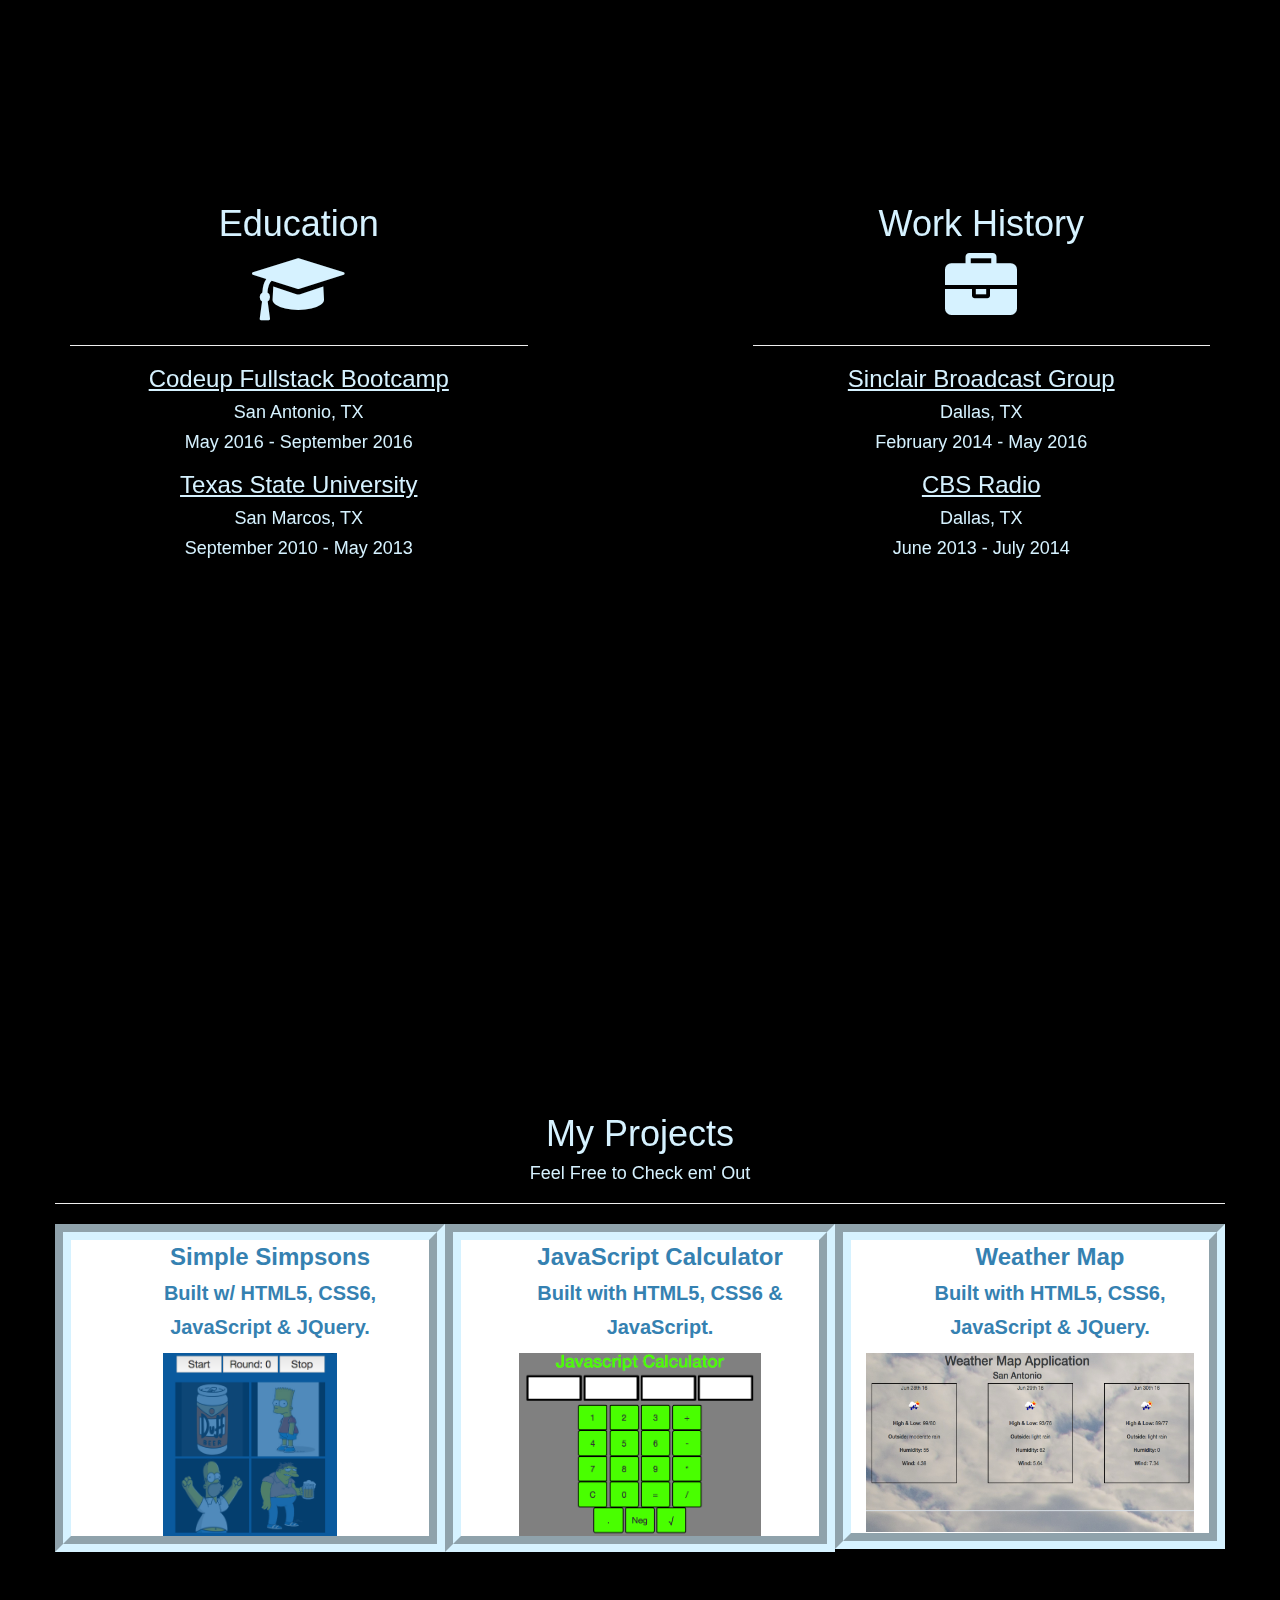
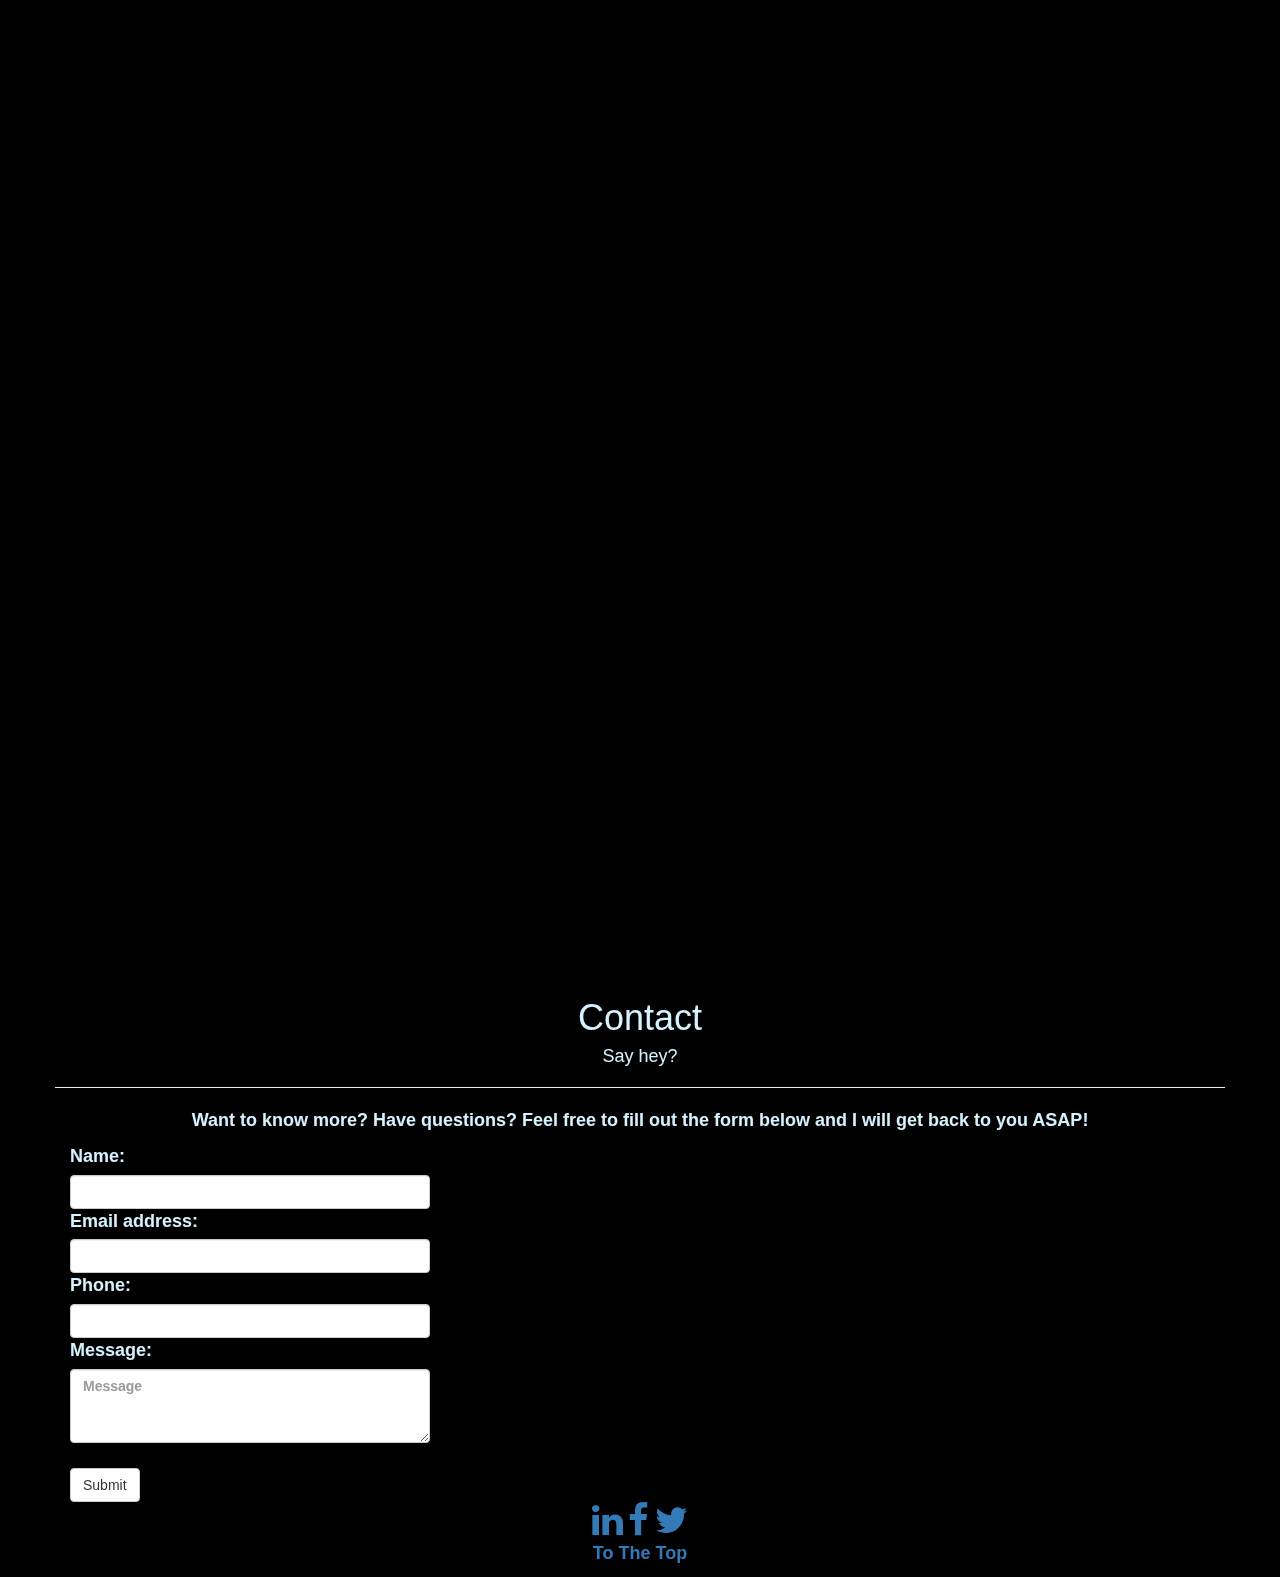
==== commit 845811ec: "Added github icon to navbar" ====
--- a/public/index.html
+++ b/public/index.html
@@ -54,6 +54,7 @@
 
        <!-- social media icons -->
       <ul class="nav navbar-nav navbar-right social">
+          <li><a href="https://www.github.com/cmd1603" target="_blank"><i class="fa fa-lg fa-github"></i></a></li>
           <li><a href="https://www.facebook.com/chris.davila86" target="_blank"><i class="fa fa-lg fa-facebook"></i></a></li>
           <li><a href="https://twitter.com/mr_chrisD" target="_blank"><i class="fa fa-lg fa-twitter"></i></a></li>
           <li><a href="#"><i class="fa fa-lg fa-google-plus" target="_blank"></i></a></li>
@@ -159,7 +160,7 @@
           <hr>
                 <div class="col-md-4" id='simpsons' style='font-size: 24px; background-color: white;'>
                     <ul>
-                    <a class="fancy" href="simplesimon.html" target="_blank">Simple Simpsons<br><span style='font-size: 20px;'>Built w/ HTML5, CSS6, JavaScript & JQuery.
+                    <a class="fancy" href="/simple-simon/simplesimon.html" target="_blank">Simple Simpsons<br><span style='font-size: 20px;'>Built w/ HTML5, CSS6, JavaScript & JQuery.
                     </ul><img src="img/screen_shot.png" style='height: 50%; width: 53%' alt="Simple Simon"></a>
                 </div>
                 <div class="col-md-4" id='calculator' style='font-size: 24px; background-color: white'>
